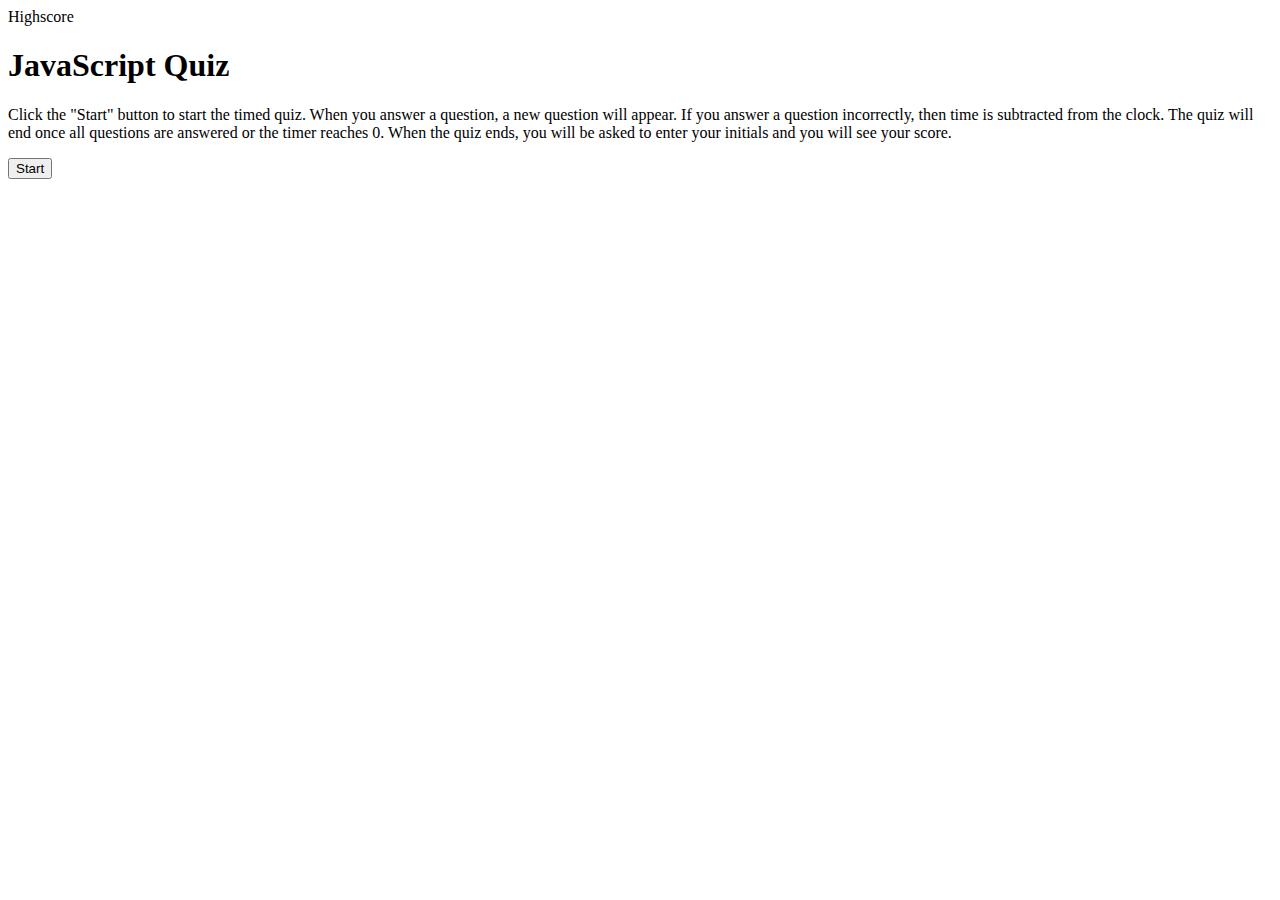
==== index.html @ 05570900 "created HTML with header, nav, and main" ====
<!DOCTYPE html>
<html lang="en">

<head>
    <meta charset="UTF-8">
    <meta name="viewport" content="width=device-width, initial-scale=1.0">
    <meta http-equiv="X-UA-Compatible" content="ie=edge">
    <title>JavaScript Quiz</title>
    <link rel="stylesheet" href="assets/css/style.css" />
</head>

<body>
    <header>
        <nav>Highscore</nav>
    </header>
    <main>
        <h1>JavaScript Quiz</h1>
        <p>Click the "Start" button to start the timed quiz. When you answer a question, a new question will appear. If
            you answer a question incorrectly, then time is subtracted from the clock. The quiz will end once all
            questions are answered or the timer reaches 0. When the quiz ends, you will be asked to enter your initials
            and you will see your score.</p>
        <button>Start</button>
    </main>
    <script src="assets/js/script.js"></script>
</body>

</html>
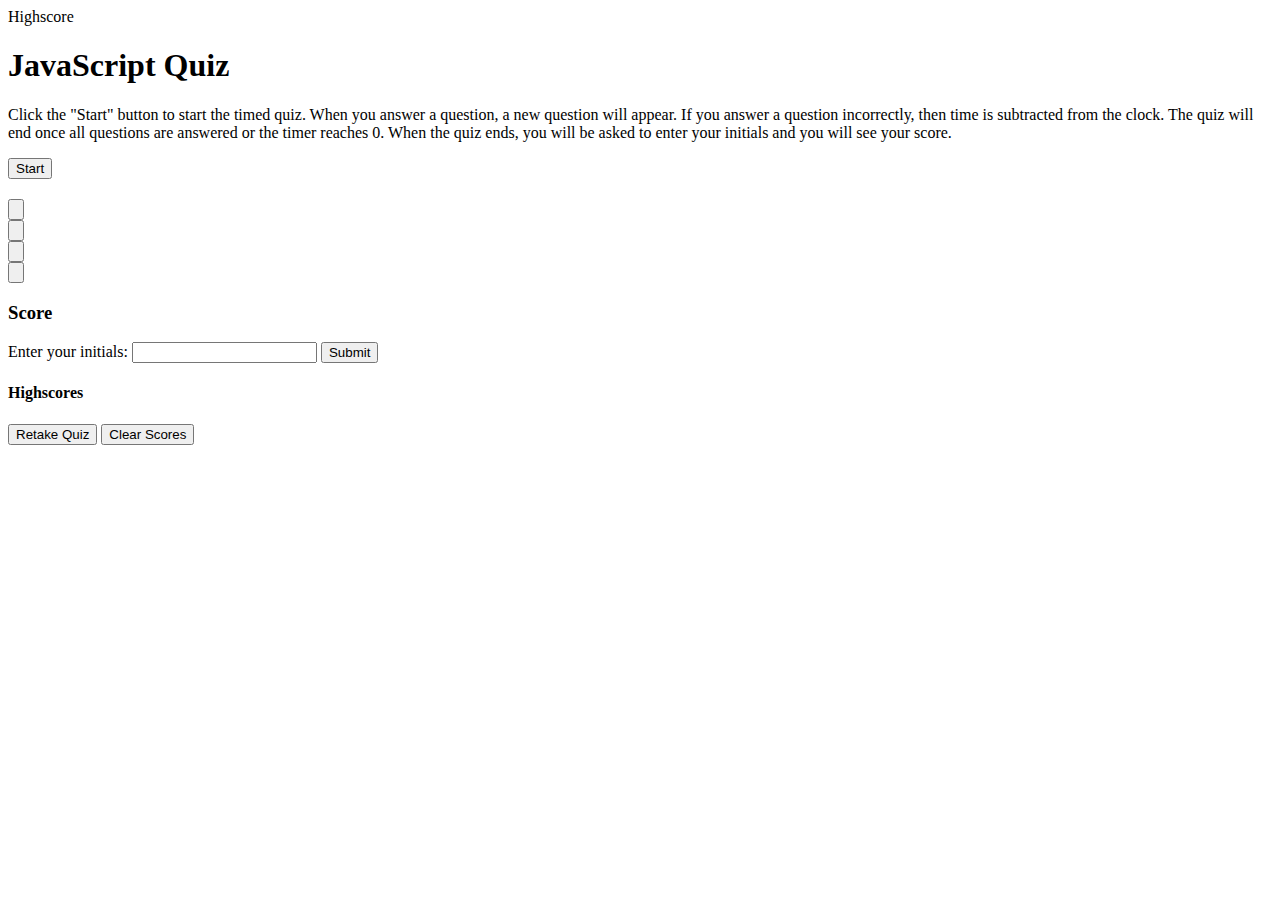
==== commit 4d73114e: "added sections, forms, headers, and buttons to structure html" ====
--- a/index.html
+++ b/index.html
@@ -14,12 +14,47 @@
         <nav>Highscore</nav>
     </header>
     <main>
-        <h1>JavaScript Quiz</h1>
-        <p>Click the "Start" button to start the timed quiz. When you answer a question, a new question will appear. If
-            you answer a question incorrectly, then time is subtracted from the clock. The quiz will end once all
-            questions are answered or the timer reaches 0. When the quiz ends, you will be asked to enter your initials
-            and you will see your score.</p>
-        <button>Start</button>
+        <section id="home">
+            <h1>JavaScript Quiz</h1>
+            <p>Click the "Start" button to start the timed quiz. When you answer a question, a new question
+                will appear. If you answer a question incorrectly, then time is subtracted from the clock. The quiz will
+                end once all questions are answered or the timer reaches 0. When the quiz ends, you will be asked to
+                enter
+                your initials and you will see your score.</p>
+            <button id="start">Start</button>
+        </section>
+        <section id="quiz">
+            <h2 class="timer"></h2>
+            <p id="question"></p>
+            <form class="options">
+                <label class="answer">
+                    <input type="button">
+                </label>
+                <label class="answer">
+                    <input type="button">
+                </label>
+                <label class="answer">
+                    <input type="button">
+                </label>
+                <label class="answer">
+                    <input type="button">
+                </label>
+            </form>
+        </section>
+        <section id="score">
+            <h3>Score</h3>
+            <p id="final"></p>
+            <form>
+                <label id="initials"> Enter your initials:
+                    <input type="text">
+                </label>
+                <button id="submit">Submit</button>
+        </section>
+        <section id="highscores">
+            <h4>Highscores</h4>
+            <button id="retake">Retake Quiz</button>
+            <button id="clear">Clear Scores</button>
+        </section>
     </main>
     <script src="assets/js/script.js"></script>
 </body>
--- a/assets/css/style.css
+++ b/assets/css/style.css
@@ -0,0 +1,3 @@
+.answer {
+display: block;    
+}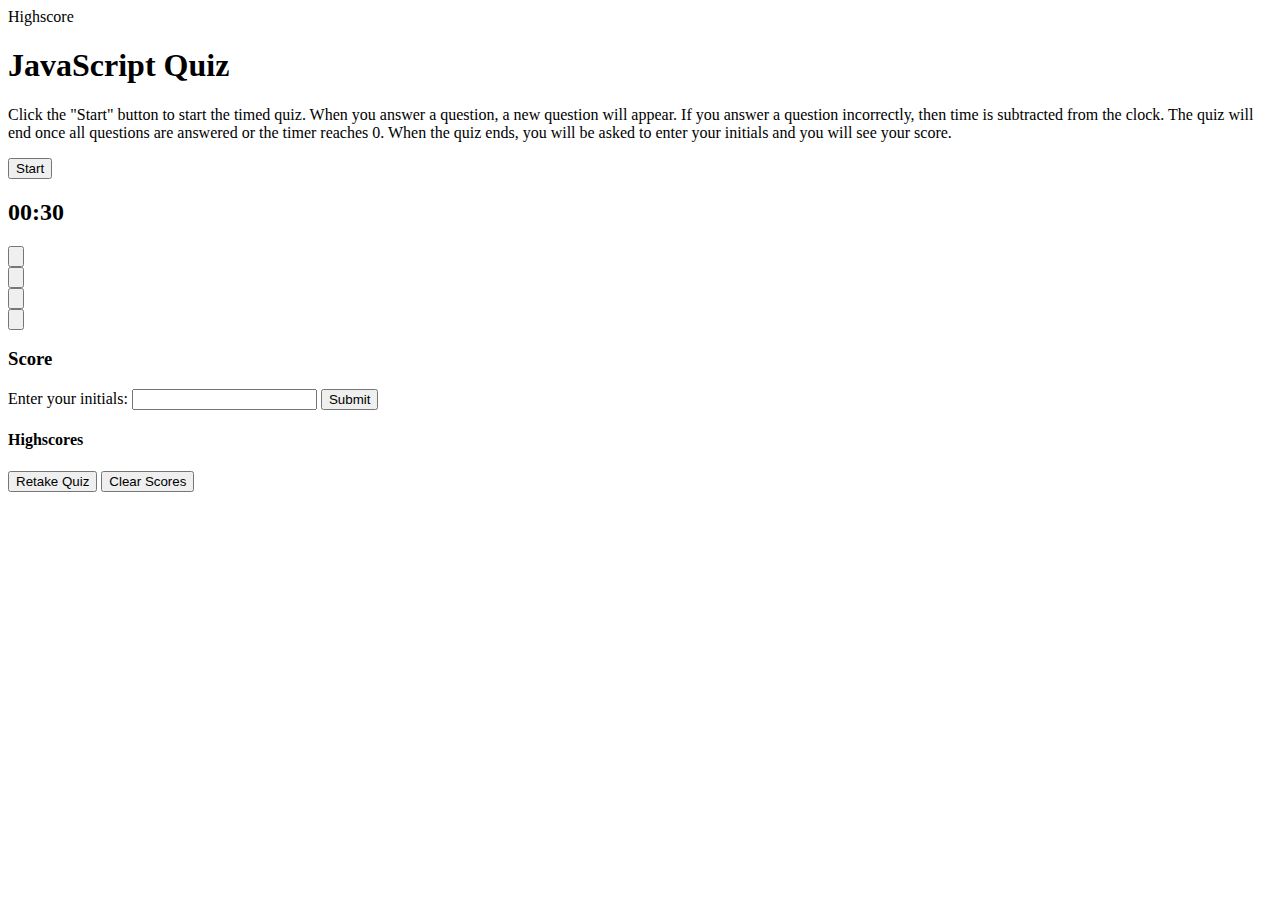
==== commit 7194f5b1: "added timer function to start countdown when start button clicked" ====
--- a/index.html
+++ b/index.html
@@ -24,7 +24,7 @@
             <button id="start">Start</button>
         </section>
         <section id="quiz">
-            <h2 class="timer"></h2>
+            <h2 id="timer">00:30</h2>
             <p id="question"></p>
             <form class="options">
                 <label class="answer">
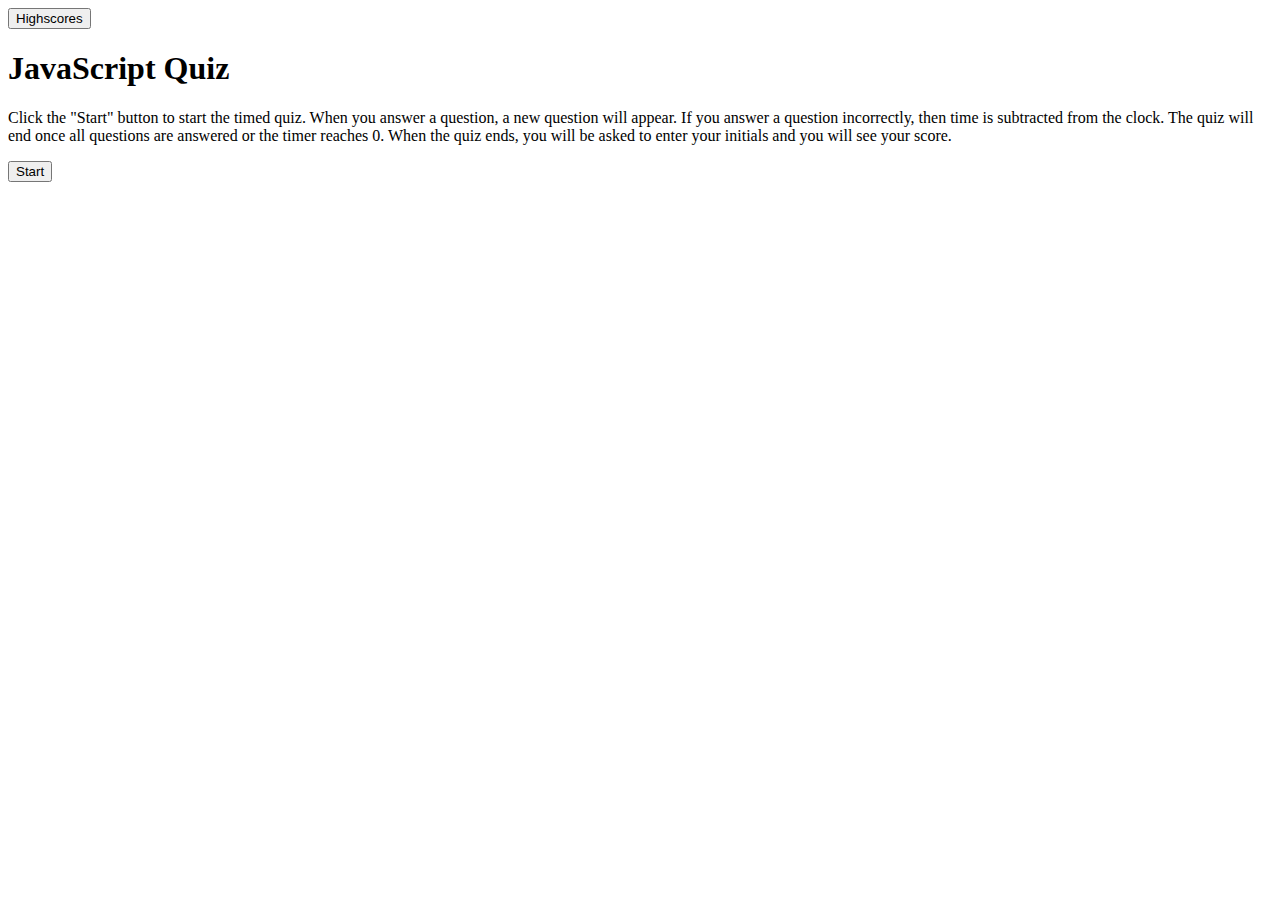
==== commit 352a7266: "added event listeners to hide/show pages after button clicks" ====
--- a/index.html
+++ b/index.html
@@ -10,23 +10,23 @@
 </head>
 
 <body>
-    <header>
-        <nav>Highscore</nav>
+    <header class = home id="home">
+        <nav>
+            <button id="highscores-button">Highscores</button>
+        </nav>
+        <h1>JavaScript Quiz</h1>
+        <p>Click the "Start" button to start the timed quiz. When you answer a question, a new question
+            will appear. If you answer a question incorrectly, then time is subtracted from the clock. The quiz will
+            end once all questions are answered or the timer reaches 0. When the quiz ends, you will be asked to
+            enter
+            your initials and you will see your score.</p>
+        <button id="start">Start</button>
     </header>
     <main>
-        <section id="home">
-            <h1>JavaScript Quiz</h1>
-            <p>Click the "Start" button to start the timed quiz. When you answer a question, a new question
-                will appear. If you answer a question incorrectly, then time is subtracted from the clock. The quiz will
-                end once all questions are answered or the timer reaches 0. When the quiz ends, you will be asked to
-                enter
-                your initials and you will see your score.</p>
-            <button id="start">Start</button>
-        </section>
         <section id="quiz">
-            <h2 id="timer">00:30</h2>
-            <p id="question"></p>
-            <form class="options">
+            <h2 id="timer">Timer</h2>
+            <form class="question">
+                <p></p>
                 <label class="answer">
                     <input type="button">
                 </label>
--- a/assets/css/style.css
+++ b/assets/css/style.css
@@ -1,3 +1,3 @@
 .answer {
 display: block;    
-}+}
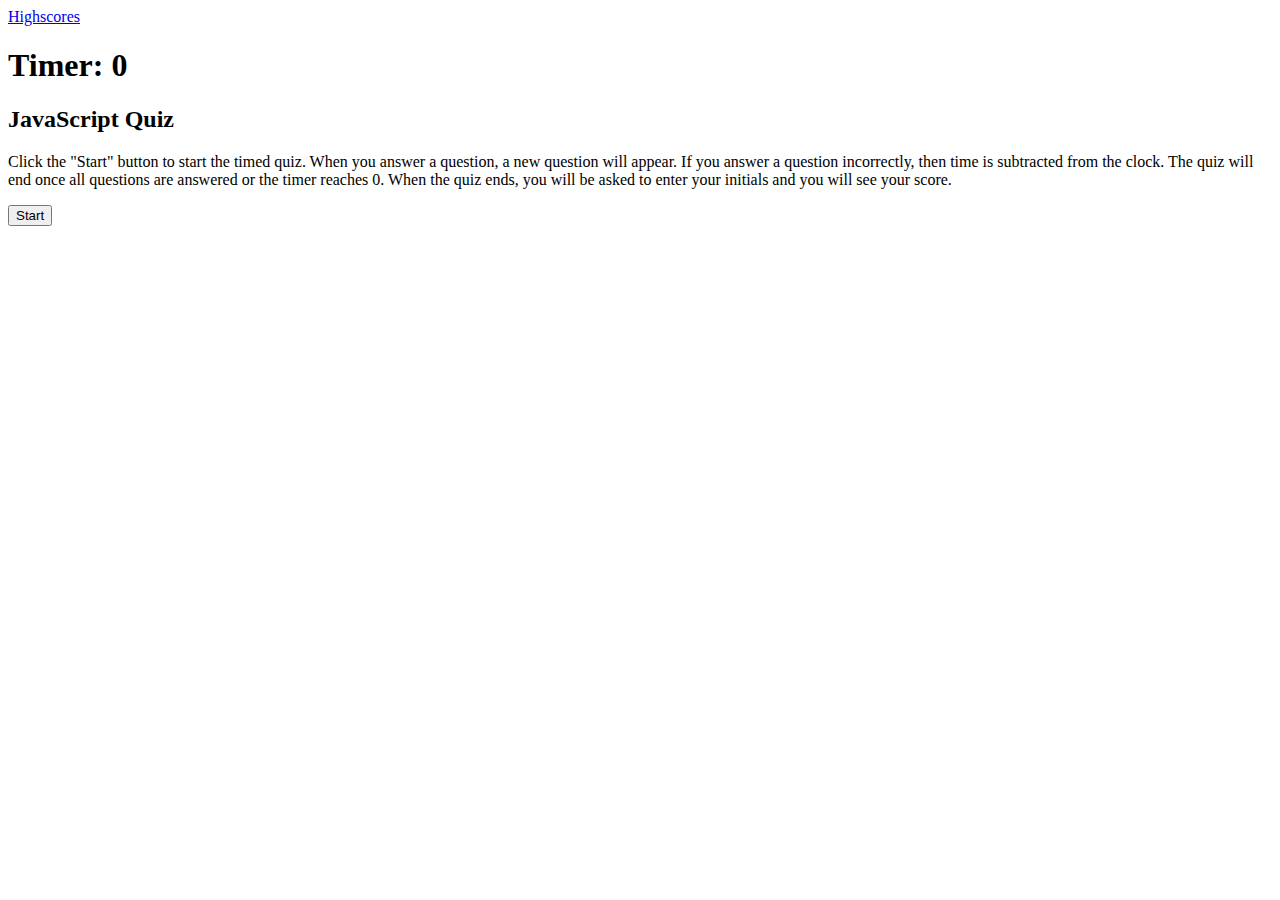
==== commit 166d7b86: "added highscores html and updated/reorganized elements and added hide classes to index html" ====
--- a/index.html
+++ b/index.html
@@ -10,52 +10,34 @@
 </head>
 
 <body>
-    <header class = home id="home">
-        <nav>
-            <button id="highscores-button">Highscores</button>
-        </nav>
-        <h1>JavaScript Quiz</h1>
-        <p>Click the "Start" button to start the timed quiz. When you answer a question, a new question
-            will appear. If you answer a question incorrectly, then time is subtracted from the clock. The quiz will
-            end once all questions are answered or the timer reaches 0. When the quiz ends, you will be asked to
-            enter
-            your initials and you will see your score.</p>
-        <button id="start">Start</button>
-    </header>
-    <main>
-        <section id="quiz">
-            <h2 id="timer">Timer</h2>
-            <form class="question">
-                <p></p>
-                <label class="answer">
-                    <input type="button">
-                </label>
-                <label class="answer">
-                    <input type="button">
-                </label>
-                <label class="answer">
-                    <input type="button">
-                </label>
-                <label class="answer">
-                    <input type="button">
-                </label>
-            </form>
-        </section>
-        <section id="score">
-            <h3>Score</h3>
-            <p id="final"></p>
-            <form>
-                <label id="initials"> Enter your initials:
-                    <input type="text">
-                </label>
-                <button id="submit">Submit</button>
-        </section>
-        <section id="highscores">
-            <h4>Highscores</h4>
-            <button id="retake">Retake Quiz</button>
-            <button id="clear">Clear Scores</button>
-        </section>
-    </main>
+    <div><a href="highscores.html">Highscores</a>
+    </div>
+    <div>
+        <h1 class="timer"><span id="timer">Timer: 0</span></h1>
+    </div>
+    <div>
+        <div id="home">
+            <h2>JavaScript Quiz</h2>
+            <p>Click the "Start" button to start the timed quiz. When you answer a question, a new question
+                will appear. If you answer a question incorrectly, then time is subtracted from the clock. The quiz
+                will
+                end once all questions are answered or the timer reaches 0. When the quiz ends, you will be asked to
+                enter
+                your initials and you will see your score.</p>
+            <button id="start">Start</button>
+        </div>
+        <div id="quiz" class="hide">
+            <h3 id="question">Questions</h3>
+            <div id="options-container">Buttons</div>
+        </div>
+        <div id="score" class="hide">
+            <h4 id="final">Final Score!</h4>
+            <p>
+                Enter your initials: <input type="text" id="initials" />
+                <button id="submit" href="highscores.html">Submit</button>
+            </p>
+        </div>
+    </div>
     <script src="assets/js/script.js"></script>
 </body>
 
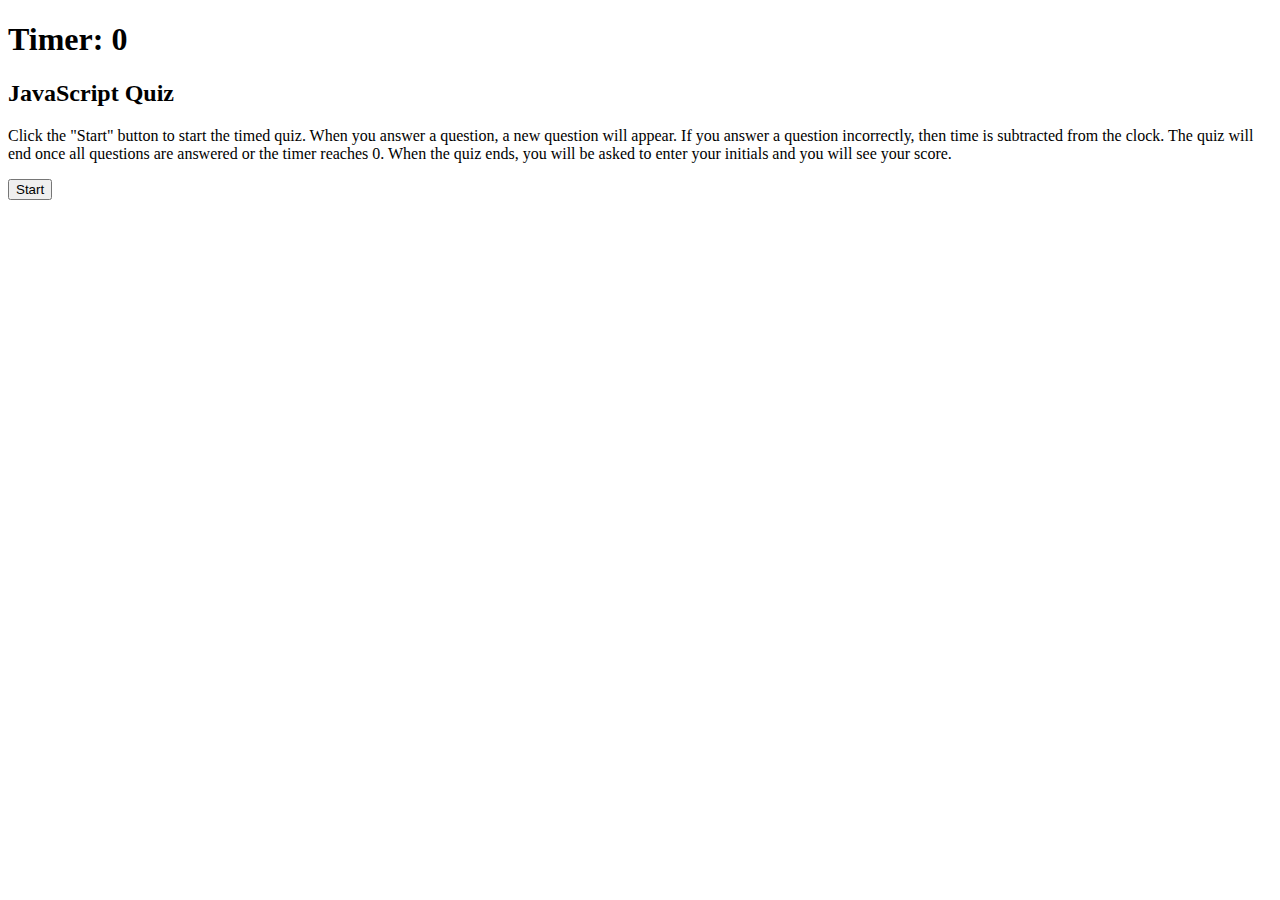
==== commit c91de27f: "updated js and html files so that users can save initials to local storage, render to highscores pag" ====
--- a/index.html
+++ b/index.html
@@ -10,8 +10,6 @@
 </head>
 
 <body>
-    <div><a href="highscores.html">Highscores</a>
-    </div>
     <div>
         <h1 class="timer"><span id="timer">Timer: 0</span></h1>
     </div>
@@ -33,12 +31,17 @@
         <div id="score" class="hide">
             <h4 id="final">Final Score!</h4>
             <p>
-                Enter your initials: <input type="text" id="initials" />
-                <button id="submit" href="highscores.html">Submit</button>
-            </p>
+                Enter your initials: </p>
+            <input type="text" id="initials" />
+            <button id="submit">Submit</button>
+        </div>
+        <div id="highscores-page" class="hide">
+            <p id="highscores"></p>
+            <button id="clear">Clear Scores</button>
+            <a href="https://mmmatson.github.io/javascript-quiz">Take Quiz</a>
         </div>
     </div>
-    <script src="assets/js/script.js"></script>
+    <script src="assets/js/script.js">localStorage</script>
 </body>
 
 </html>--- a/assets/css/style.css
+++ b/assets/css/style.css
@@ -1,3 +1,3 @@
-.answer {
-display: block;    
-}
+.hide {
+    display: none;
+}